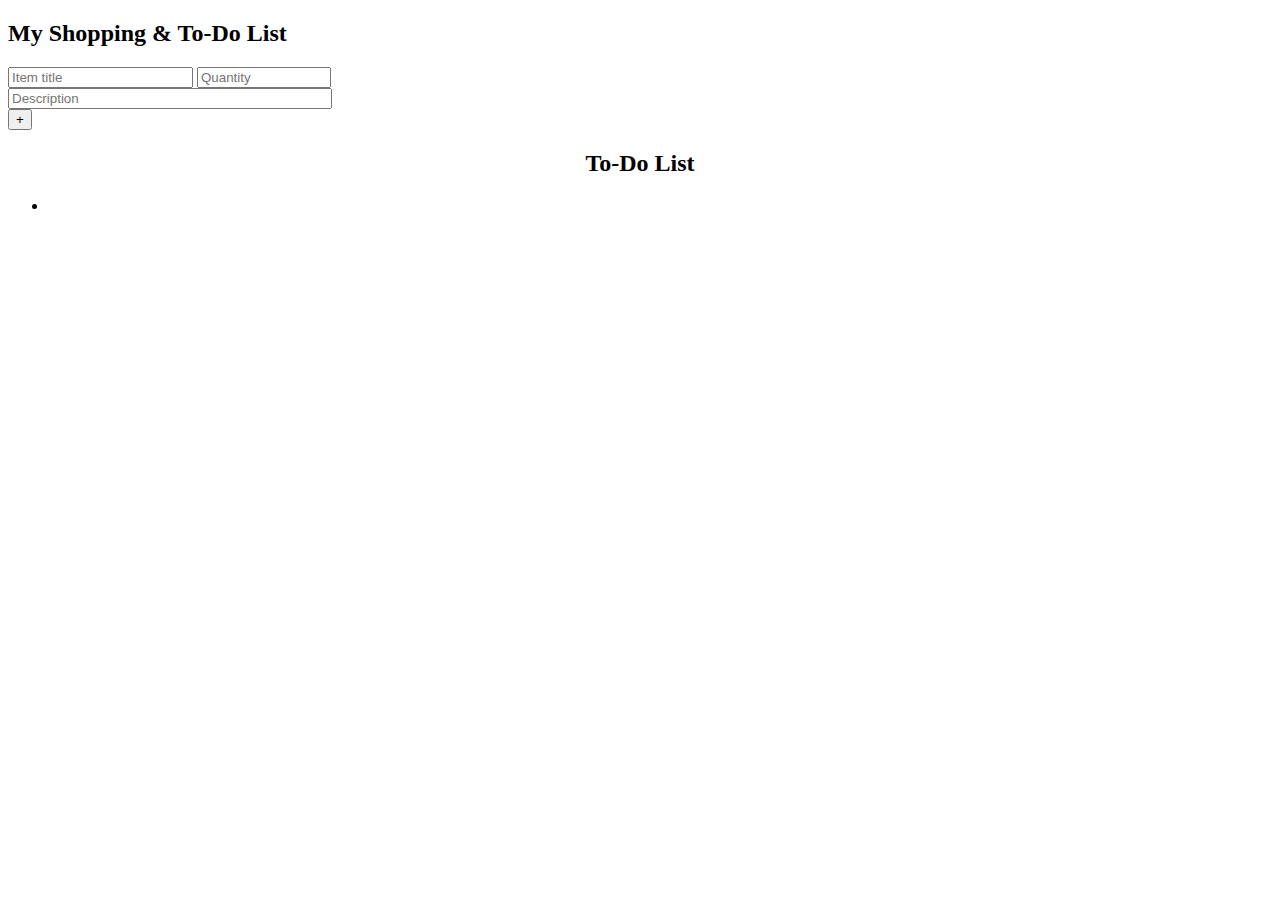
==== index.html @ b1929f7b "Rename shoppinglist.html to index.html" ====
<!DOCTYPE html>
<html lang="en">

<head>
    <meta charset="UTF-8">
    <meta name="viewport" content="width=device-width, initial-scale=1.0">
    <link rel="stylesheet" href="shoppinglist.css">
    <title>Shopping list</title>
</head>

<body>
    <h2>My Shopping & To-Do List</h2>

    <form class="form-group">
        <input id="item-form" name="item-name" type="text" class="item_input" placeholder="Item title" />
        <input style="width: 10%;" id="qty-form" name="quantity" type="text" class="qty_input" placeholder="Quantity" />
        <div>
            <input style="width: 25%;" id="desc-form" name="description" type="text" class="desc_input" placeholder="Description" />
        </div>
    </form>

    <button class="todo_button" id="add-button">+</button>

    <div class="todo_container">
        <h2 style="text-align: center;">To-Do List</h2>
        <ul class="todo_list">
            <li class="todo_info">

            </li>
    
        </ul>
    </div>

    <script src="shoppinglist.js"></script>

</body>

</html>
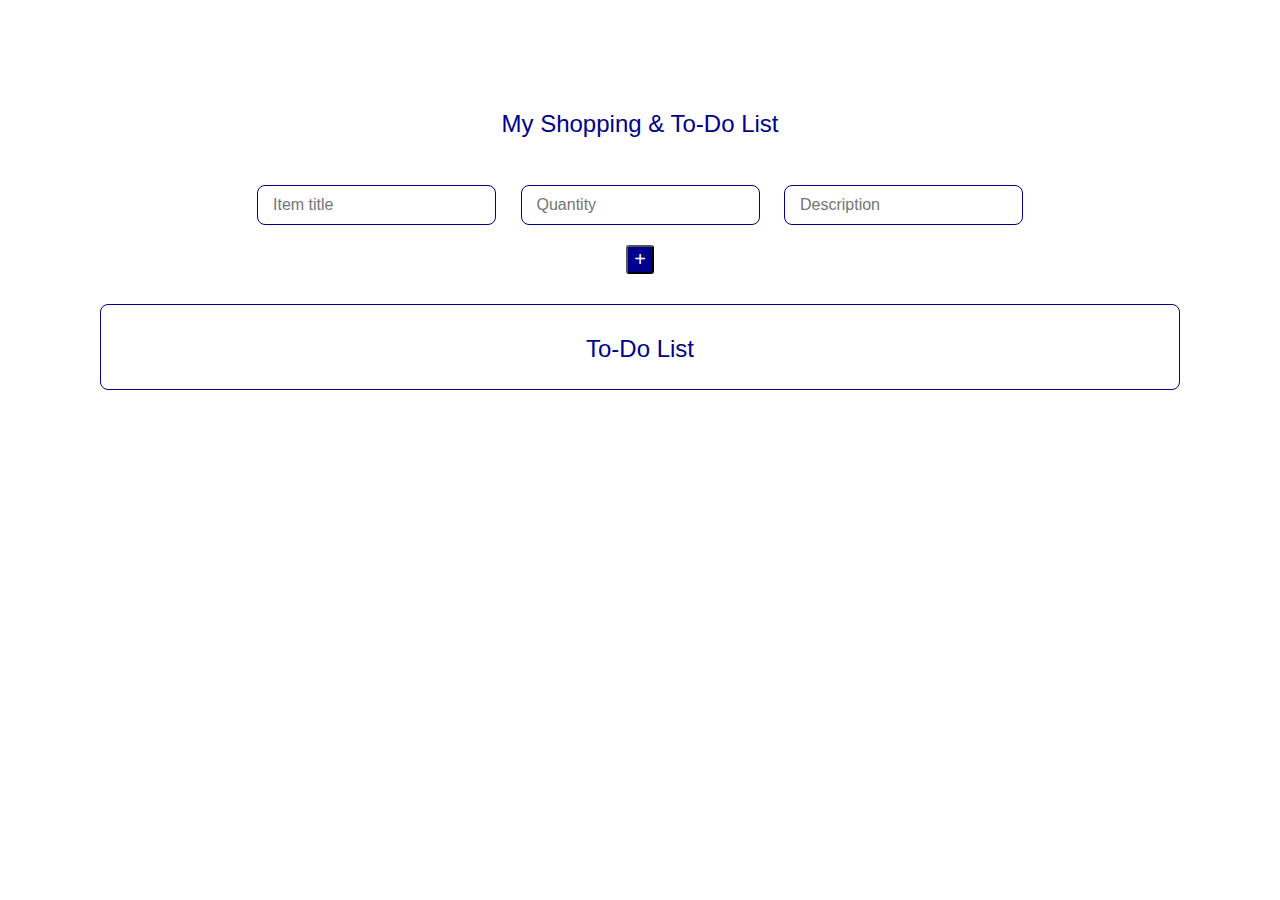
==== commit fbdd20dd: "updated the root page" ====
--- a/index.html
+++ b/index.html
@@ -13,10 +13,8 @@
 
     <form class="form-group">
         <input id="item-form" name="item-name" type="text" class="item_input" placeholder="Item title" />
-        <input style="width: 10%;" id="qty-form" name="quantity" type="text" class="qty_input" placeholder="Quantity" />
-        <div>
-            <input style="width: 25%;" id="desc-form" name="description" type="text" class="desc_input" placeholder="Description" />
-        </div>
+        <input id="qty-form" name="quantity" type="text" class="qty_input" placeholder="Quantity" />
+       <input id="desc-form" name="description" type="text" class="desc_input" placeholder="Description" />
     </form>
 
     <button class="todo_button" id="add-button">+</button>
--- a/shoppinglist.css
+++ b/shoppinglist.css
@@ -0,0 +1,86 @@
+body{
+    text-align: center;
+    font-family: Arial, Helvetica, sans-serif;
+    margin: 100px;
+}
+
+h2{
+    color: darkblue;
+    font-weight: lighter;
+    padding: 10px;
+    margin-bottom: 7px;
+}
+
+input{
+    padding: 10px 15px;
+    font-size: 16px;
+    border-radius: 8px;
+    border: 1px solid darkblue;
+}
+
+/* forms to fill */
+.form-group{
+    /* border: 1px solid gray; */
+    border-radius: 8px;
+    padding-top: 20px;
+    padding-bottom: 10px;
+    /* margin-left: 100px;
+    margin-right: 100px; */
+    /* margin-bottom: 50px; */
+}
+
+#item-form, #qty-form, #desc-form{
+    margin: 10px;
+    /* padding-bottom: 20px; */
+    /* padding-right: 100px; */
+}
+
+button{
+    background-color: darkblue;
+    color: white;
+    border-radius: 3px;
+    font-size: 20px;
+    margin-bottom: 30px;
+}
+
+
+/* done list */
+.todo_container{
+    border: 1px solid darkblue;
+    border-radius: 8px;
+    padding: 0px;
+    text-align: center;
+    /* margin-left: 300px;
+    margin-right: 300px;
+    margin-top: 0px; */
+     border-top:  1px solid darkblue;
+     border-bottom:  1px solid darkblue;
+}
+
+li{
+    margin: 10px;
+    padding: 0px;
+}
+
+.todo_list{
+    display: block;
+    text-align: left;
+    list-style-type: none;
+   
+}
+
+/* .todo_container, todo_list{
+    display: flex;
+} */
+
+
+
+@media only screen and (min-width: 768px) {
+    main{
+        display: block;
+    }
+
+    .columns-desktop{
+        display: block;
+    }
+}
